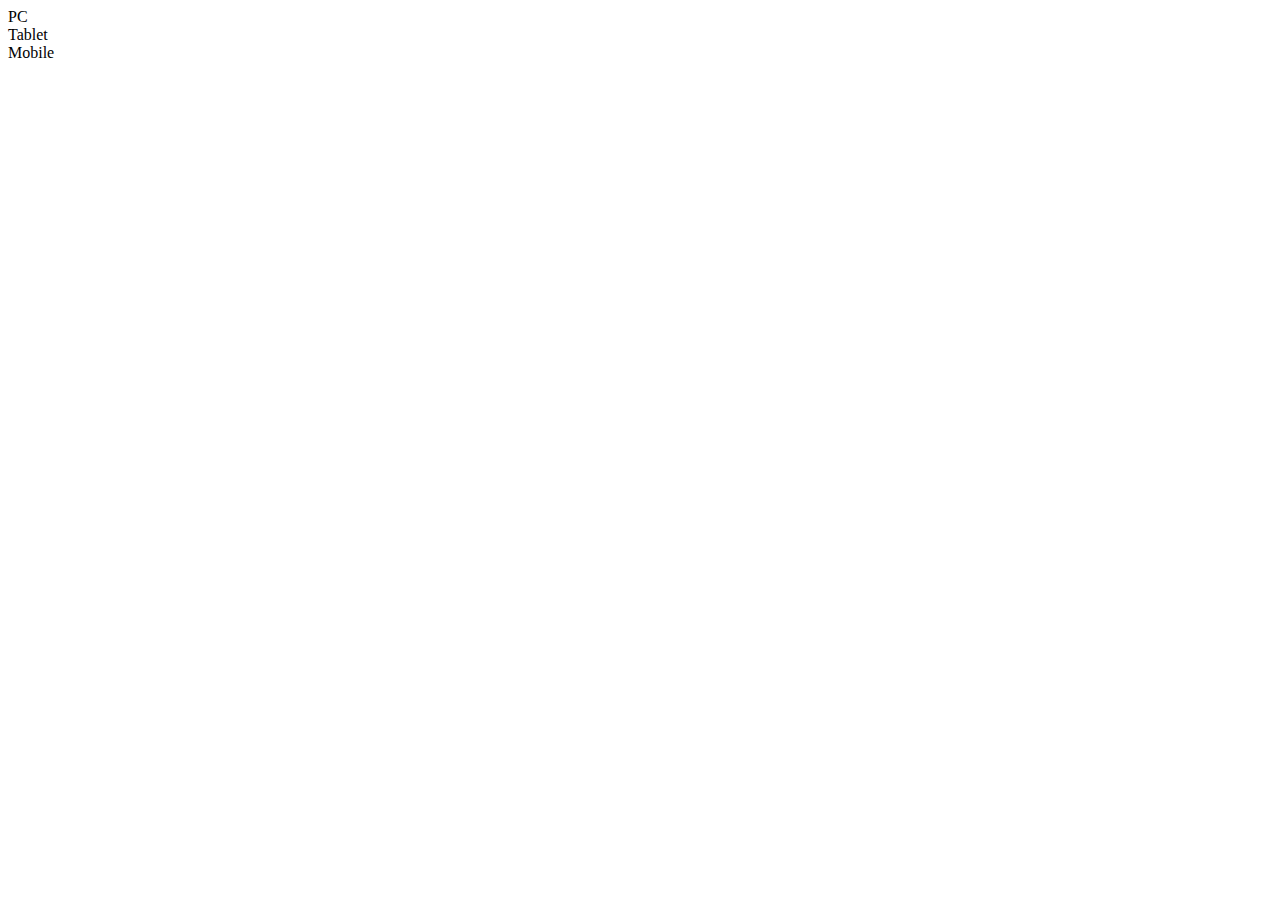
==== index.html @ a2839c24 "Create index.html" ====
<!DOCTYPE html>
<html lang="en">
<head>
    <meta charset="UTF-8">
    <meta name="viewport" content="width=device-width, initial-scale=1.0">
    <title>Document</title>
</head>
<body>
    <div class="pc">
        PC
    </div>
    <div class="tablet">
        Tablet
    </div>
    <div class="mobile">
        Mobile
    </div>
</body>
</html>
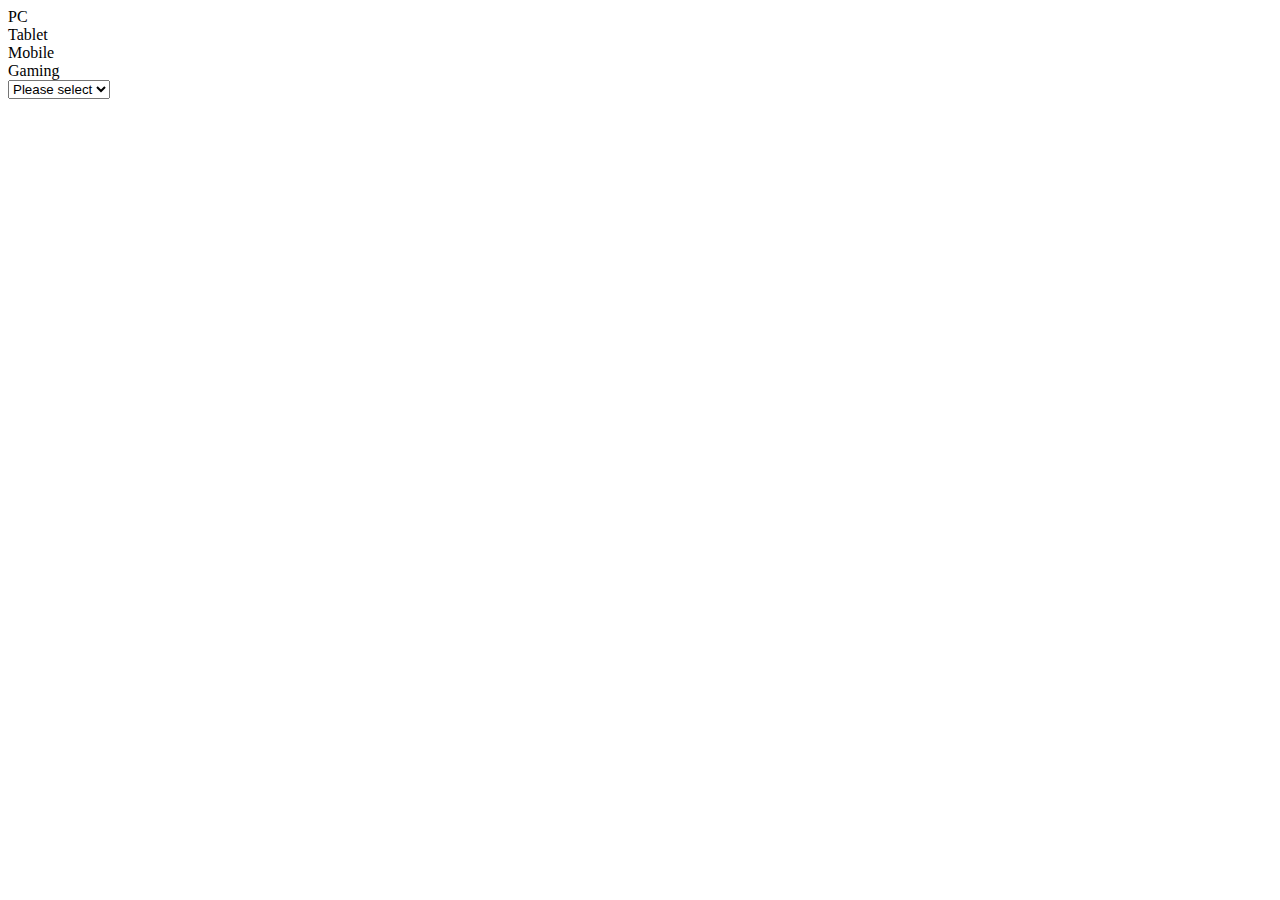
==== commit 55813944: "nothing" ====
--- a/index.html
+++ b/index.html
@@ -15,5 +15,16 @@
     <div class="mobile">
         Mobile
     </div>
+    <div class="gaming">
+        Gaming
+    </div>
+    <td>
+        <select name="gender" id="gender" required>
+            <option value="">Please select</option>
+            <option value="male">Male</option>
+            <option value="female">Female</option>
+            <option value="undefined">Undefined</option>
+        </select>
+    </td>
 </body>
 </html>
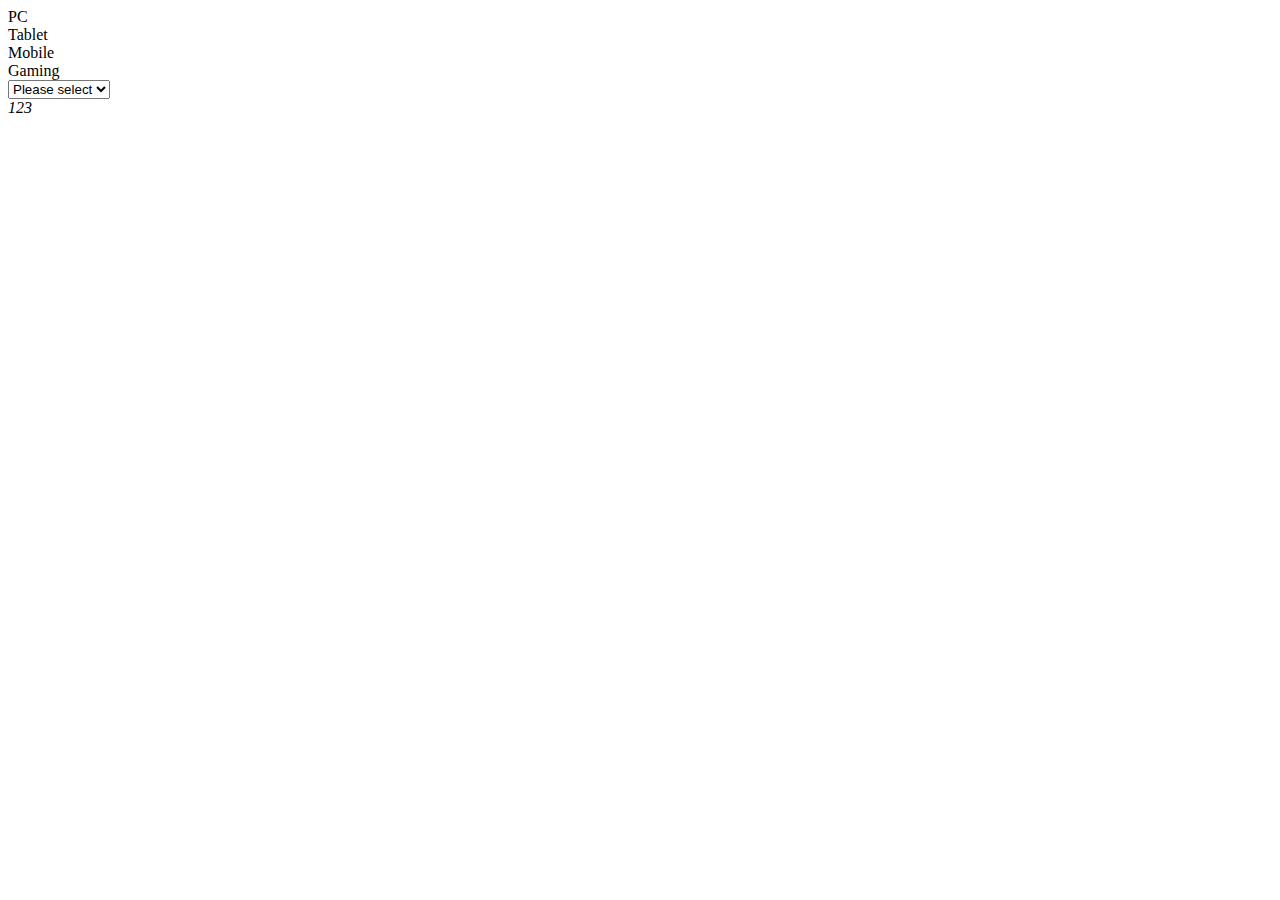
==== commit a8f79a80: "gg" ====
--- a/index.html
+++ b/index.html
@@ -26,5 +26,6 @@
             <option value="undefined">Undefined</option>
         </select>
     </td>
+    <address>123</address>
 </body>
 </html>
